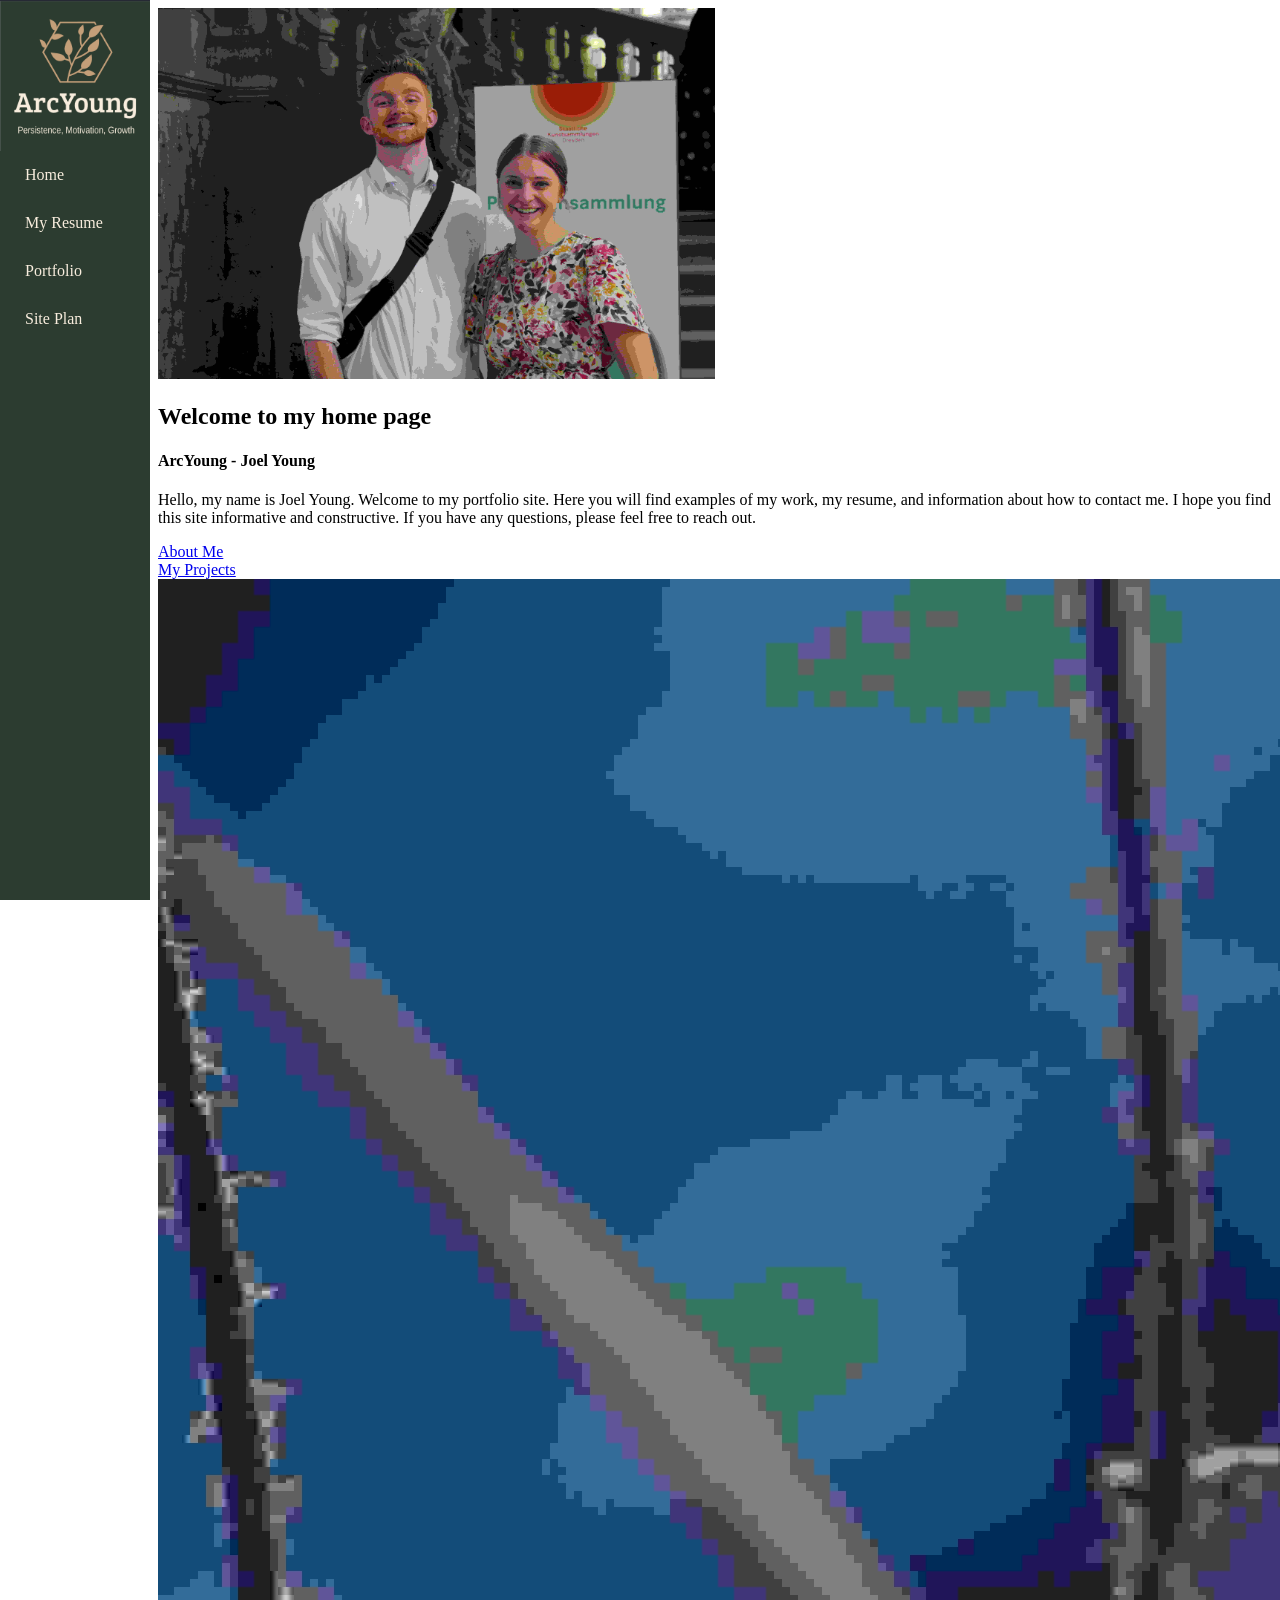
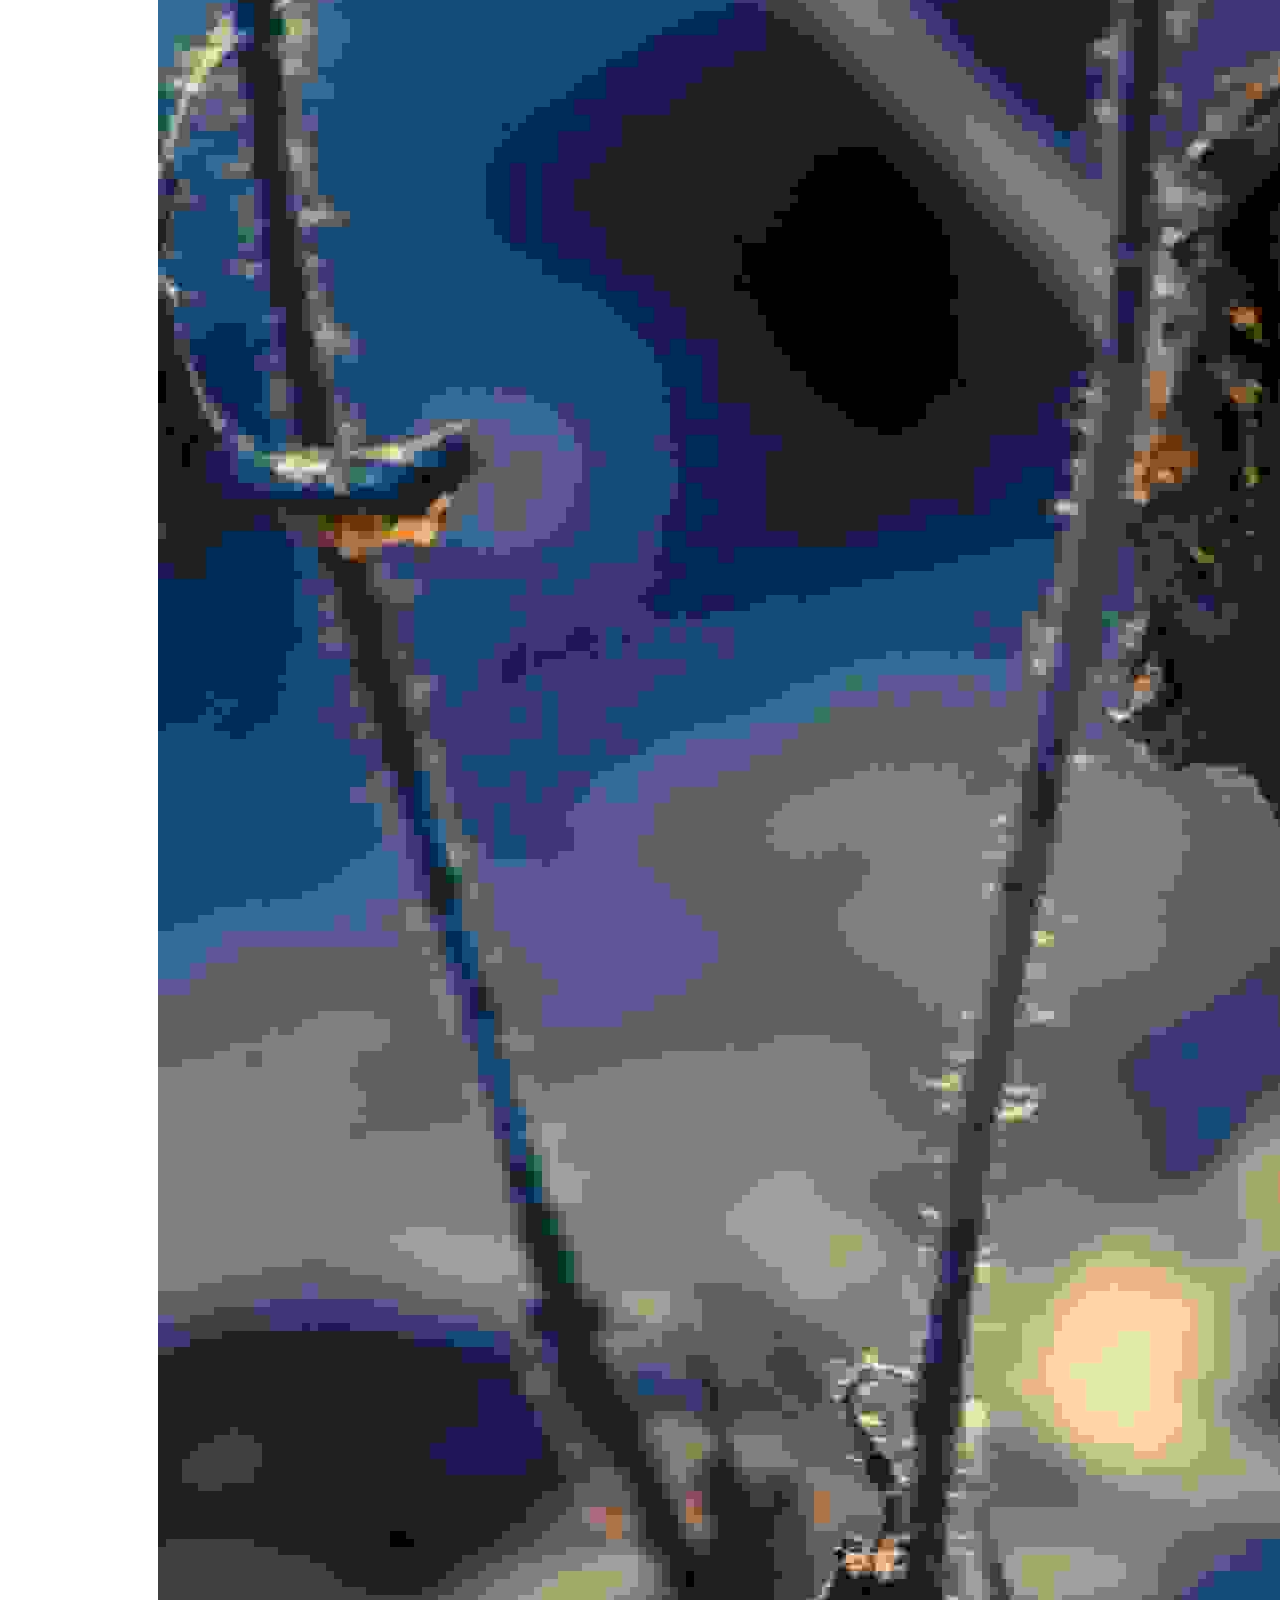
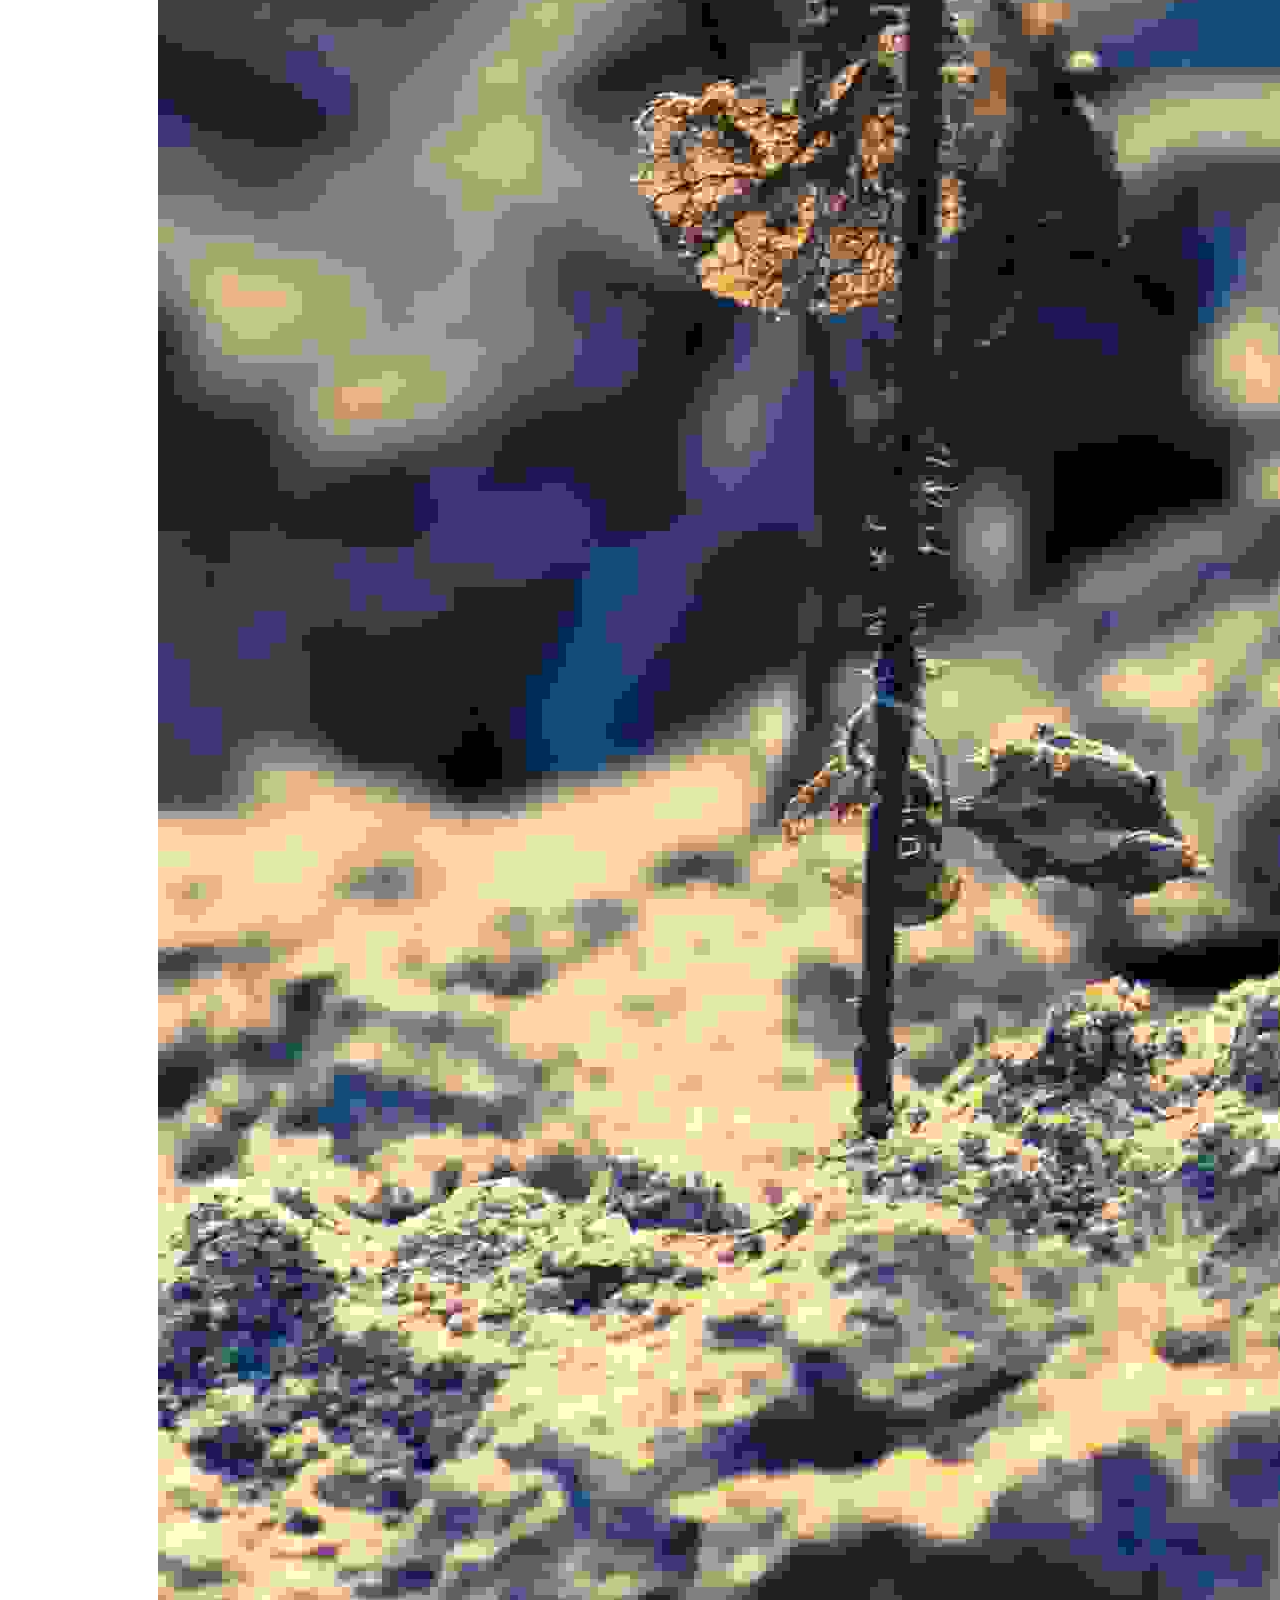
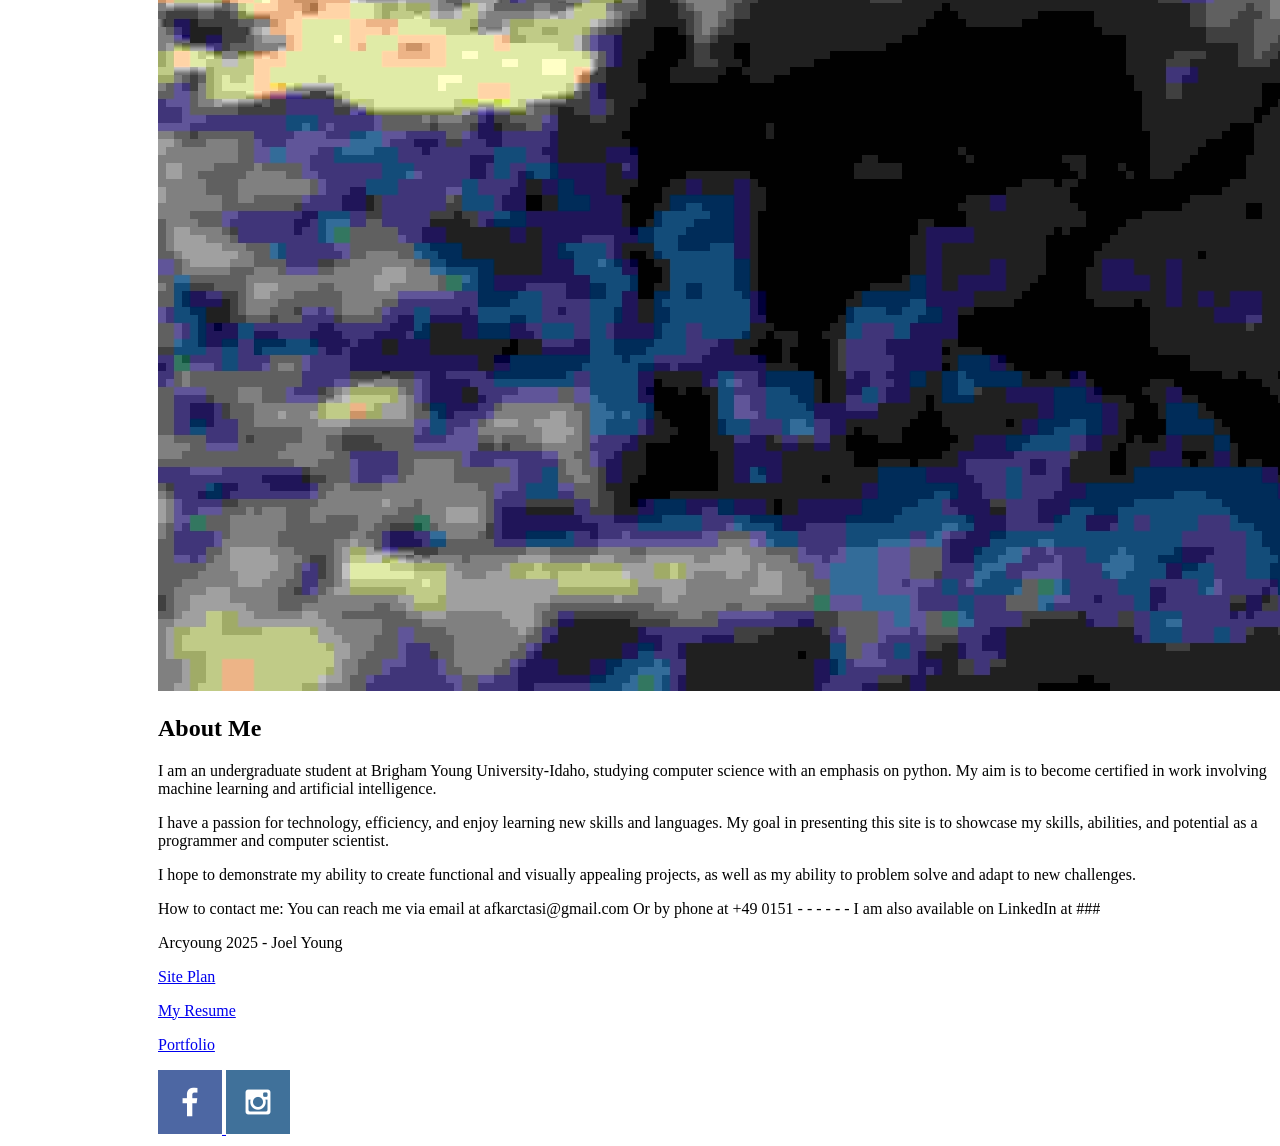
==== arcyoung/index.html @ 8c623eff "HTML for personal site set up and functional" ====
<!DOCTYPE html>
<html lang="en">
<head>
    <link rel="stylesheet" href="styles/styles.css">
    <meta charset="UTF-8">
    <meta name="viewport" content="width=device-width, initial-scale=1.0">
    <title>ArcYoung | Home</title>
</head>
<body>
    <div id="main_content">
        <header>
            <nav class="vertical-nav">
                <a href="index.html" id="logo_link">
                    <img class="logo" src="images/logo.png" alt="ArcYoung Logo">
                </a>
                <a class="nav_home_button" href="index.html">Home</a>
                <a class="nav_resume_button" href="resume.html">My Resume</a>
                <a class="nav_portfolio_button" href="portfolio.html">Portfolio</a>
                <a class="nav_site_plan_button" href="site-plan.html">Site Plan</a>
            </nav>
        </header>
        <div id="hero">
            <div id="hero-box">
                <img id="hero-img" src="images/LucieandJoel.JPG" alt="Lucie and Joel">
            </div>
            <section id="hero-msg">
                <h1 class="home-title">Welcome to my home page</h1>
                <h4>ArcYoung - Joel Young</h4>
                <p>Hello, my name is Joel Young. Welcome to my portfolio site. Here you will find examples of my work, my resume, and information about how to contact me. 
                    I hope you find this site informative and constructive. If you have any questions, please feel free to reach out.
                </p>
                <div class="button-box">
                    <a class="book" href="resume.html">About Me</a>
                </div>
                <div class="button-box">
                    <a class="book" href="portfolio.html">My Projects</a>
                </div>
            </section>
        </div>
        <main class="home-grid">
            <img class="background-image" src="images/plantbulb.jpg" alt="plant in a lightbulb">
            <section class="introductory-box">
                <h2>About Me</h2>
                <p>I am an undergraduate student at Brigham Young University-Idaho, studying computer science with an emphasis on python. My aim is to become certified in work involving machine learning and artificial intelligence.</p>
                <p>I have a passion for technology, efficiency, and enjoy learning new skills and languages. My goal in presenting this site is to showcase my skills, abilities, and potential as a programmer and computer scientist.</p>
                <p>I hope to demonstrate my ability to create functional and visually appealing projects, as well as my ability to problem solve and adapt to new challenges. </p>
                <p>How to contact me: You can reach me via email at afkarctasi@gmail.com Or by phone at +49 0151 - - - - - - I am also available on LinkedIn at ###</p>
            </section>
        </main>
        <footer>
            <p>Arcyoung 2025 - Joel Young</p>
            <p><a href="site-plan.html">Site Plan</a></p>
            <p><a href="resume.html">My Resume</a></p>
            <p><a href="portfolio.html">Portfolio</a></p>
            <div class="social">
                <a href="https://facebook.com" target="_blank">
                    <img src="images/facebook.png" alt="fb icon">
                </a>
                <a href="https://instagram.com" target="_blank">
                    <img src="images/instagram.png" alt="instagram icon">
                </a>
            </div>
        </footer>
    </div>
</body>
</html>
---- arcyoung/styles/styles.css ----
/* Vertical Navigation Styles */
.vertical-nav {
    position: fixed; 
    left: 0;         
    top: 0;          
    width: 150px;    
    height: 100vh;   
    background-color: #2c3c30; 
    padding: 0; 
    display: flex;   
    flex-direction: column; 
    align-items: flex-start; 
    z-index: 500;   
}

.vertical-nav #logo_link {
    display: block; 
    width: 100%; 
    padding: 0; 
    line-height: 0; 
}

.vertical-nav #logo_link .logo {
    width: 100%; 
    height: auto; 
    display: block; 
}

.vertical-nav a:not(#logo_link) { 
    color: #f8eddd;
    text-decoration: none;
    padding: 15px 25px;
    width: 100%;
    text-align: left;
    box-sizing: border-box;
}

.vertical-nav a:hover {
    background-color: #c49f79;
    color: #f8eddd;
}

#main_content {
    margin-left: 150px; 
}

#hero img {
    max-width: 50%; 
    height: auto; 
}
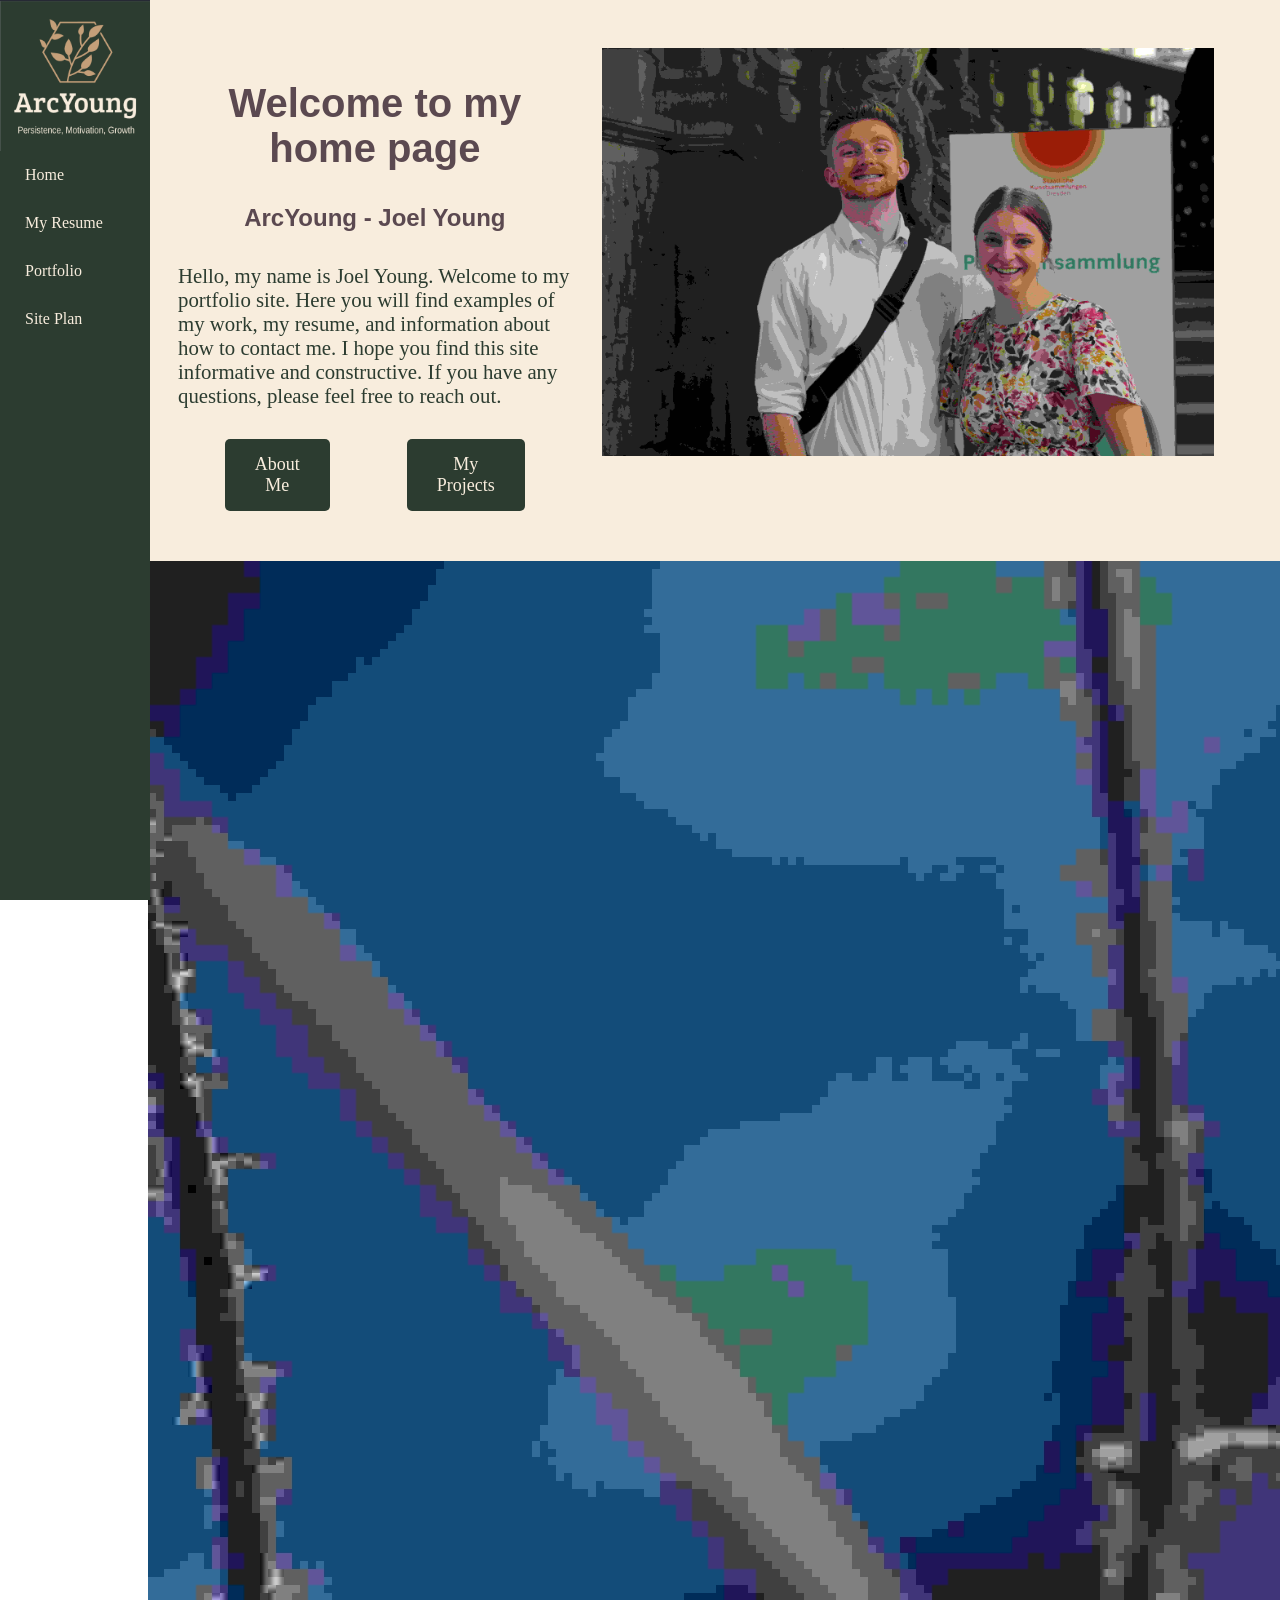
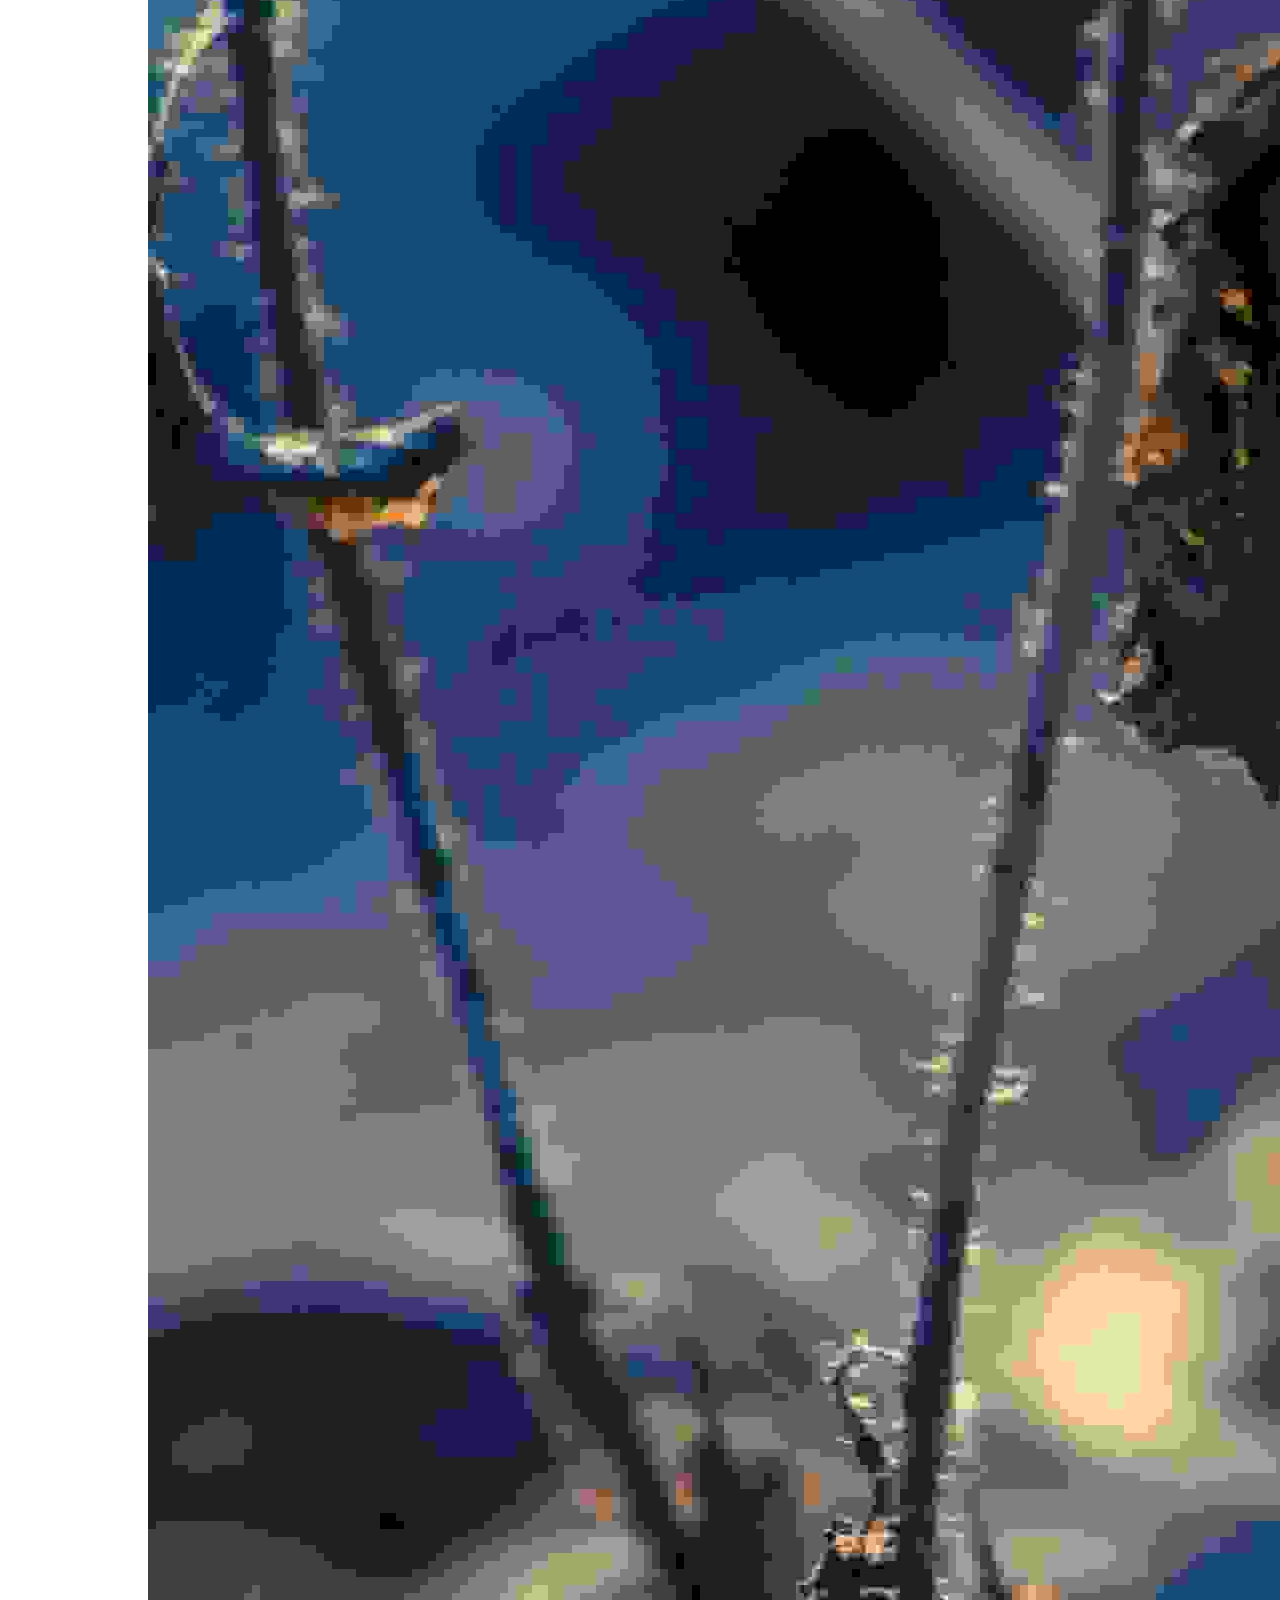
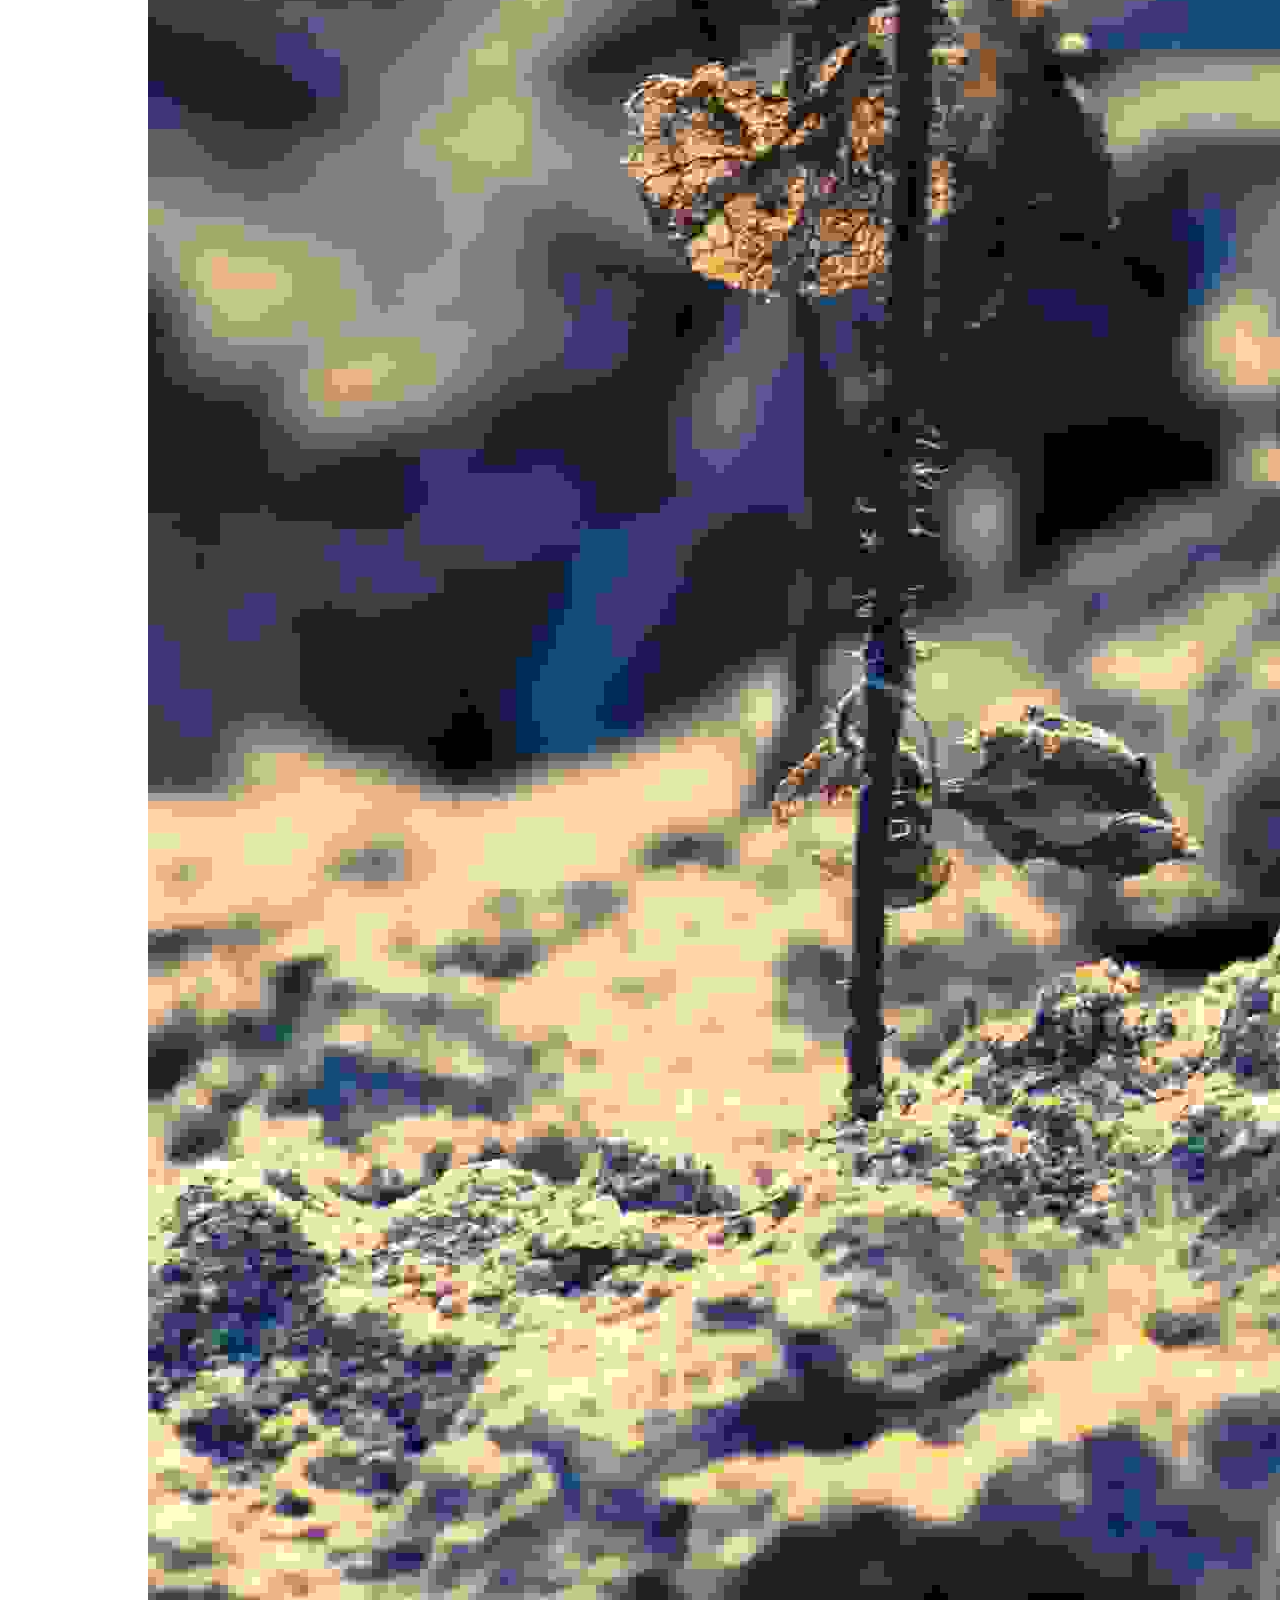
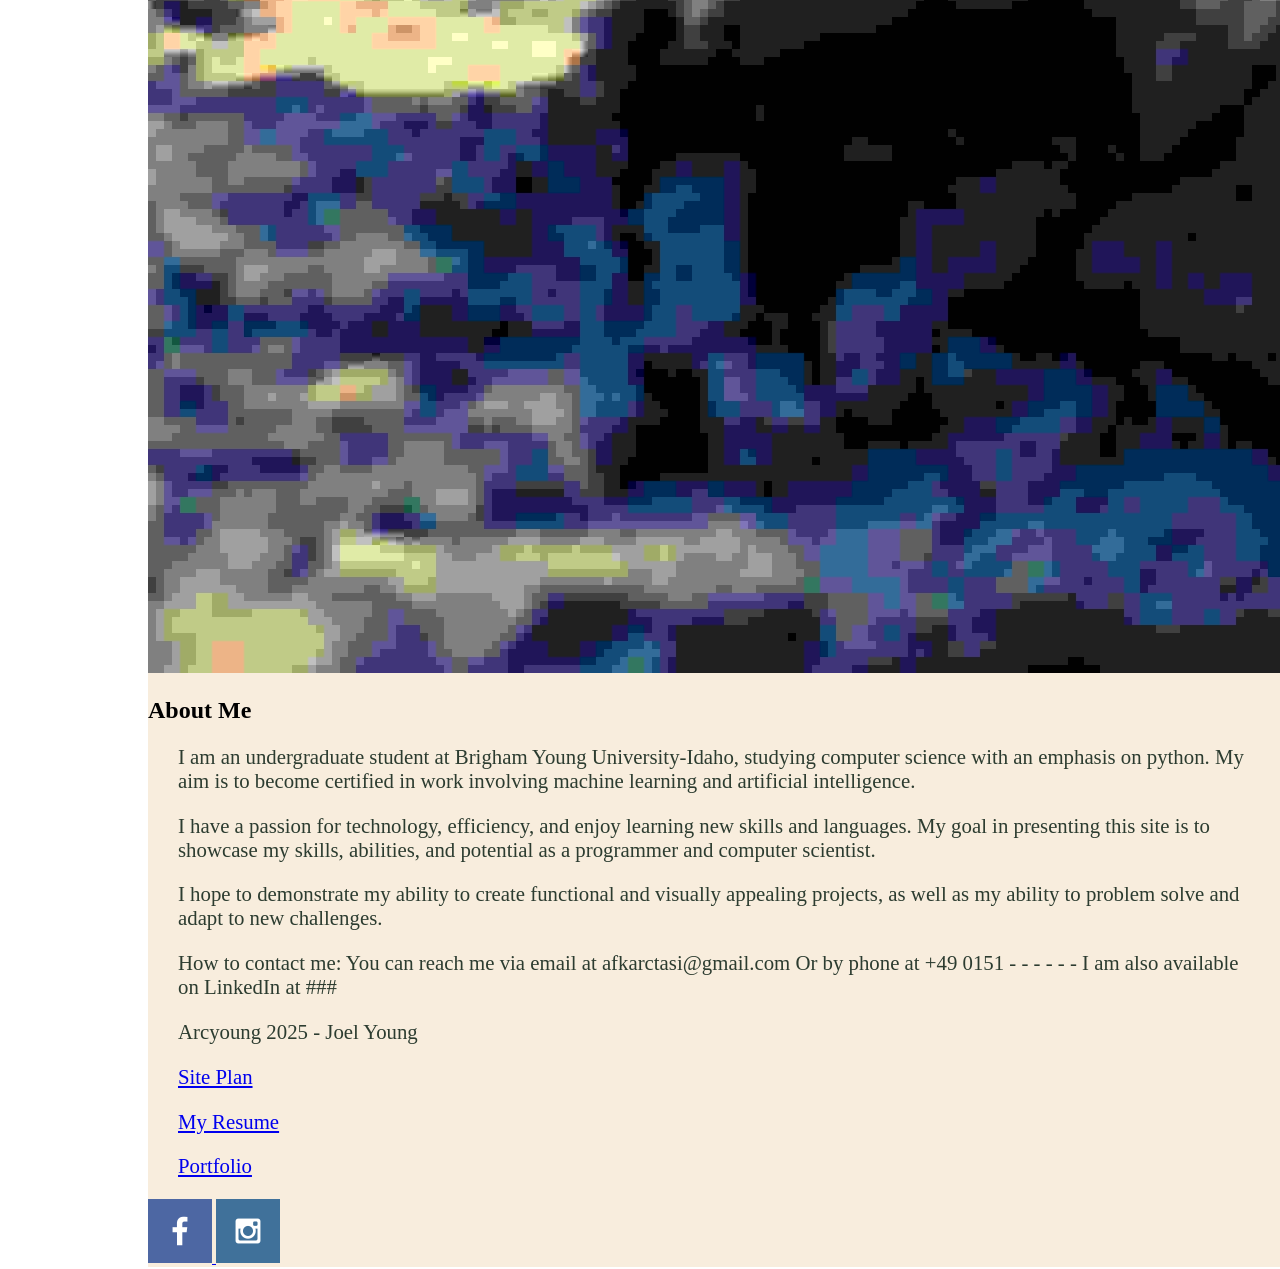
==== commit 5131384d: "CSS for homepage hero box completed. Arcyoung" ====
--- a/arcyoung/index.html
+++ b/arcyoung/index.html
@@ -29,12 +29,14 @@
                 <p>Hello, my name is Joel Young. Welcome to my portfolio site. Here you will find examples of my work, my resume, and information about how to contact me. 
                     I hope you find this site informative and constructive. If you have any questions, please feel free to reach out.
                 </p>
-                <div class="button-box">
-                    <a class="book" href="resume.html">About Me</a>
-                </div>
-                <div class="button-box">
-                    <a class="book" href="portfolio.html">My Projects</a>
-                </div>
+                <section class="buttons">
+                    <div class="button-box1">
+                        <a class="button" href="resume.html">About Me</a>
+                    </div>
+                    <div class="button-box2">
+                        <a class="button" href="portfolio.html">My Projects</a>
+                    </div>
+                </section>
             </section>
         </div>
         <main class="home-grid">
--- a/arcyoung/styles/styles.css
+++ b/arcyoung/styles/styles.css
@@ -41,10 +41,83 @@
 }
 
 #main_content {
-    margin-left: 150px; 
+    margin-left: 140px;
+    margin-top: -10px; 
+    margin-right: -10px;
+    margin-bottom: -10px;
+    background-color: #f8eddd;
 }
+h1 {
+    font-family: source-sans-pro, lato, sans-serif;
+    color: #5B4950;
+    font-size: 2.5em;
+    text-align: center;
+    font-weight: bolder;
+    padding-left: 70px;
+    padding-right: 70px;
+    padding-top: 50px;
+}
+h4 {
+    font-family: source-sans-pro, lato, sans-serif;
+    color: #5B4950;
+    font-size: 1.5em;
+    text-align: center;
+    font-weight: bolder;
+}
+p {
+    font-family: bree-serif, serif;
+    color: #2c3c30;
+    font-size: 1.3em;
+    padding-right: 30px;
+    padding-left: 30px;
+}
+.button-box1, .button-box2 {
+    text-align: center;
+    background-color: #2c3c30;
+    text-decoration: none;
+    font-size: 18px;
+    padding: 15px 30px;
+    border-radius: 5px;
+}
+.button {
+    color:#f8eddd;
+    text-decoration: none;
+}
+.button-box1:hover, .button-box2:hover {
+    background-color: #c49f79;
+    color:#f8eddd;
+}
+/* HERO CONTENT */  
 
 #hero img {
-    max-width: 50%; 
-    height: auto; 
+    max-width: 90%; 
+    height: auto;
+    margin: 50px auto; 
+}
+#hero {
+    display: grid;
+    grid-template-columns: 40% 60%;
+}
+#hero-box {
+    grid-column: 2/3;
+}
+#hero-msg {
+    grid-column: 1/2;
+    grid-row: 1/2;
+}
+#hero-msg .button-box1, #hero-msg .button-box2 {
+    display: inline-block;
+    max-width: 100px;
+}
+.buttons {
+    display: grid;
+    grid-template-columns: repeat(5, 1fr);
+    padding-bottom: 50px;
+    padding-top: 10px;
+}
+.button-box1 {
+    grid-column: 2/3;
+}
+.button-box2 {
+    grid-column: 4/5;
 }
